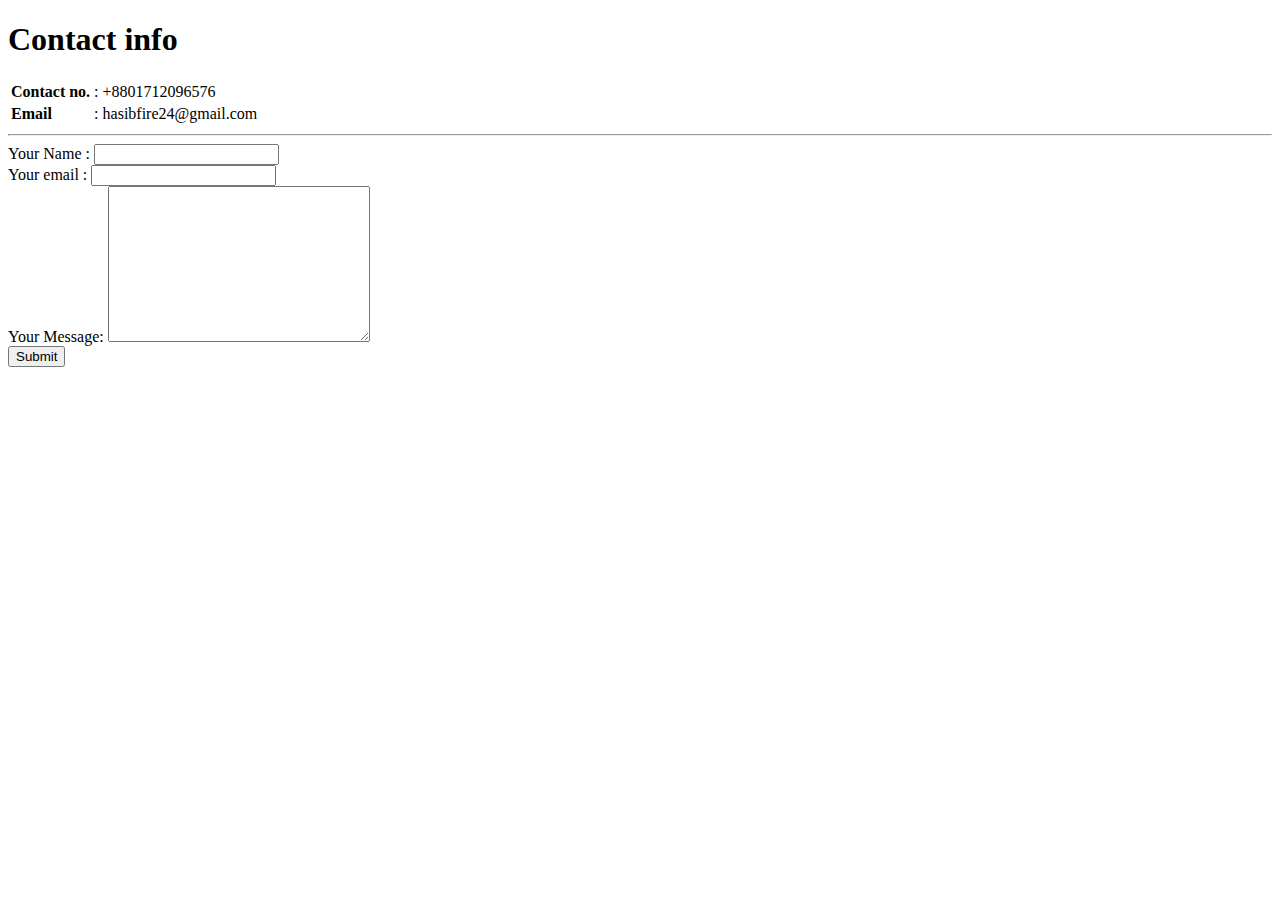
==== contact.html @ 2a32722d "Add initial SS website files" ====
<!DOCTYPE html>

<head>
    <meta charset="UTF-8">
    <title>Contact info</title>
</head>
<body><h1>Contact info</h1>
    <ut>
        <table>
            <tr>
                <td><li><strong>Contact no.</strong></li></td>
                <td>: +8801712096576</td>
            </tr>
            <tr>
                <td><li><strong>Email</strong></li></td>
                <td>: hasibfire24@gmail.com</td>
            </tr>
            </table>
        </ut>
        <hr>

        <form action="index.html" method="post">
            <label>Your Name :</label>
            <input type="text" name="Yournamr" value=""><br>
            <label>Your email :</label>
            <input type="email" name="Yourmail" value=""><br>
            <label>Your Message:</label>
            <textarea
                name="Yourmessage"
                rows="10"
                cols="30"
                placeholder="Write your message here">
            </textarea><br>
            <button type="submit">Submit</button>
        </form>
    </body>
</html>
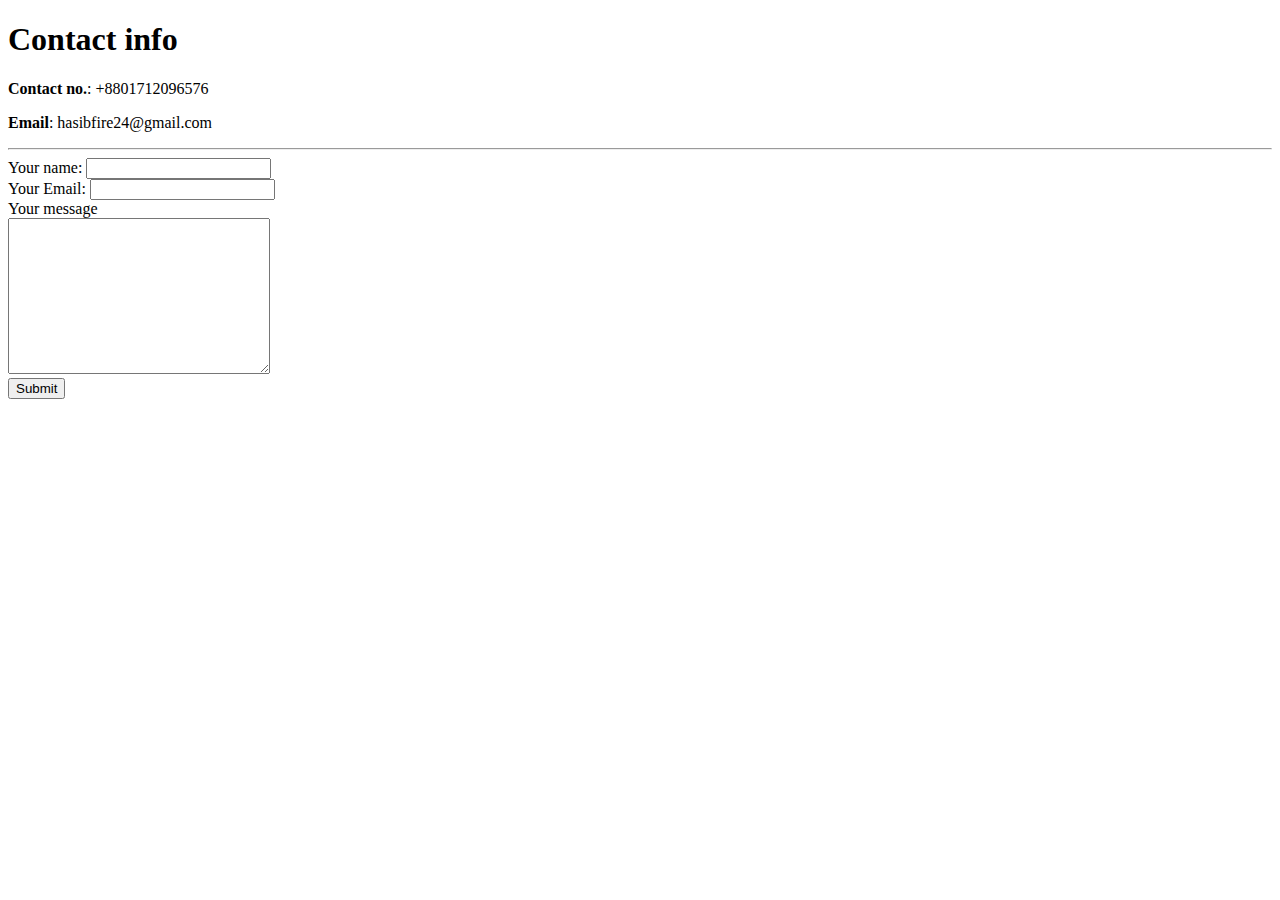
==== commit 61ae1214: "Add files via upload" ====
--- a/contact.html
+++ b/contact.html
@@ -1,37 +1,22 @@
 <!DOCTYPE html>
-
-<head>
+<html>
+    <head>
     <meta charset="UTF-8">
     <title>Contact info</title>
 </head>
-<body><h1>Contact info</h1>
-    <ut>
-        <table>
-            <tr>
-                <td><li><strong>Contact no.</strong></li></td>
-                <td>: +8801712096576</td>
-            </tr>
-            <tr>
-                <td><li><strong>Email</strong></li></td>
-                <td>: hasibfire24@gmail.com</td>
-            </tr>
-            </table>
-        </ut>
-        <hr>
-
-        <form action="index.html" method="post">
-            <label>Your Name :</label>
-            <input type="text" name="Yournamr" value=""><br>
-            <label>Your email :</label>
-            <input type="email" name="Yourmail" value=""><br>
-            <label>Your Message:</label>
-            <textarea
-                name="Yourmessage"
-                rows="10"
-                cols="30"
-                placeholder="Write your message here">
-            </textarea><br>
-            <button type="submit">Submit</button>
-        </form>
-    </body>
+<body>
+    <h1>Contact info</h1>
+    <p><strong>Contact no.</strong>: +8801712096576</p>
+    <p><strong>Email</strong>: hasibfire24@gmail.com</p>
+    <hr>
+    <form action="mailto:info@hasibfire24@gmail.com" method="post" enctype="text/plain">
+        <label>Your name:</label>
+        <input type="text" name="Yourname" id="name"><br>
+        <label>Your Email:</label>
+        <input type="email" name="yourmail" id="email"><br>
+        <label>Your message</label><br>
+        <textarea name="yourMessage" rows="10" cols="30"></textarea><br>
+        <input type="submit" name="">
+    </form>
+</body>
 </html>